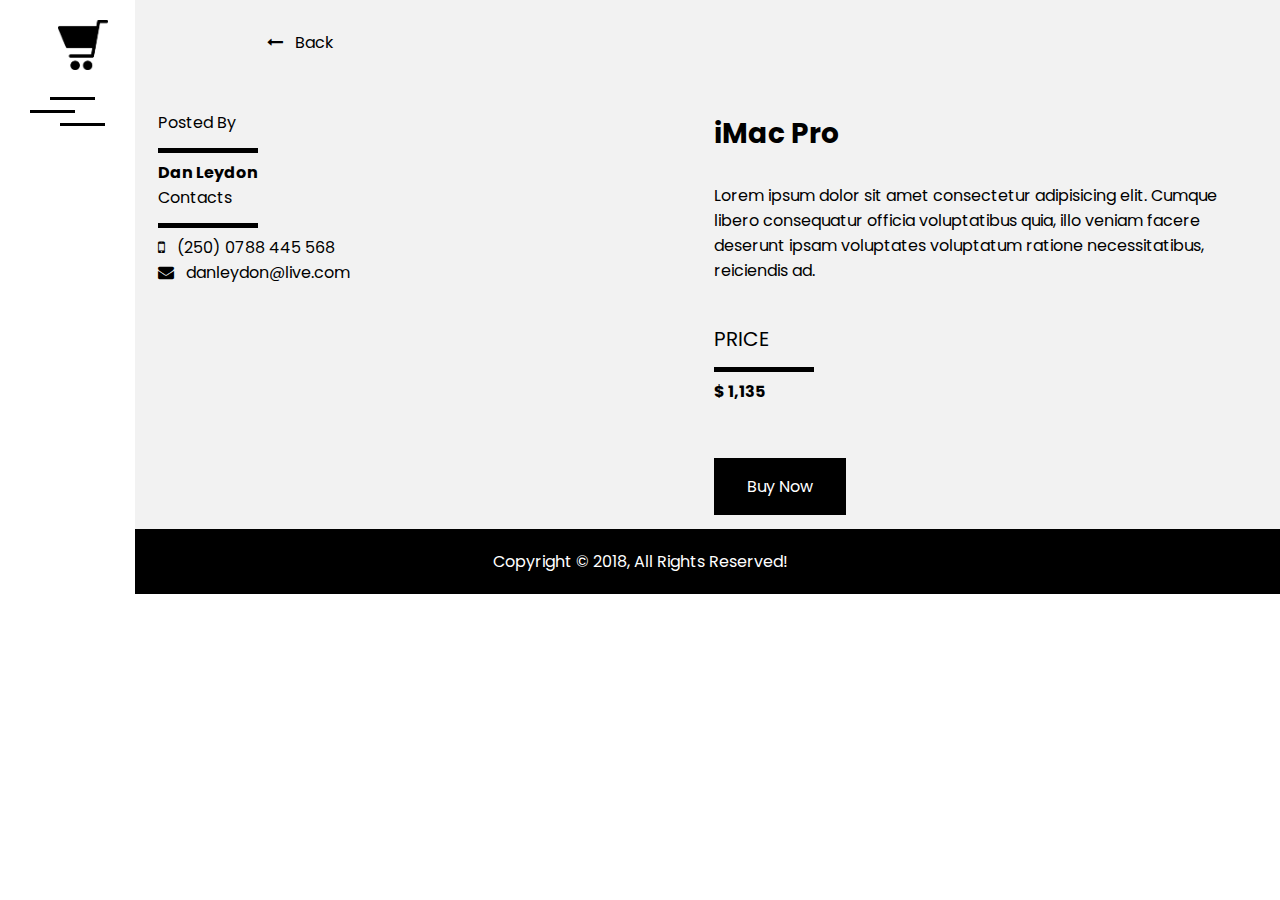
==== details.html @ 450b9222 "First Commit" ====
<!DOCTYPE html>
<html>

<head>
    <meta charset="utf-8" />
    <meta http-equiv="X-UA-Compatible" content="IE=edge">
    <title>ShopClub | Home</title>
    <link href="https://fonts.googleapis.com/css?family=Noto+Serif+KR:500|Poppins" rel="stylesheet">

    <link rel="stylesheet" href="https://use.fontawesome.com/releases/v5.3.1/css/all.css" integrity="sha384-mzrmE5qonljUremFsqc01SB46JvROS7bZs3IO2EmfFsd15uHvIt+Y8vEf7N7fWAU"
        crossorigin="anonymous">
    <link rel="stylesheet" href="https://cdnjs.cloudflare.com/ajax/libs/font-awesome/4.7.0/css/font-awesome.min.css">
    <meta name="viewport" content="width=device-width, initial-scale=1,maximum-scale=1,user-scalable=no">

    <link rel="stylesheet" href="./css/style.css">
    <script src="https://cdnjs.cloudflare.com/ajax/libs/gsap/2.0.2/TweenMax.min.js"></script>
</head>

<body>
    <div id="side-menu">
        <div class="nav-header container">
            <h4>Menu</h4>
            <div class="close">
                <div class="line line-1"></div>
                <div class="line line-half"></div>
                <div class="line line-3"></div>
            </div>
        </div>
        <nav class="container">
            <ul>
                <li><a href="">Home</a></li>
                <li><a href="">Categories</a></li>
                <li><a href="">Bucket</a></li>
                <li><a href="">Contact</a></li>
            </ul>
        </nav>
    </div>

    <main>
        <aside class="bg-light">
            <div class="hide-on-small">
                <div class="up-side">
                    <div class="logo">
                        <a href="#" class="link text-dark">
                            <img src="./img/shopclub-2.png" alt="">
                        </a>
                    </div>
                    <div class="toggle" id="open-menu">
                        <div class="wrapper">
                            <div class="line line-1"></div>
                            <div class="line line-half"></div>
                            <div class="line line-3"></div>
                        </div>
                    </div>
                </div>
                <div class="down-side">

                </div>
            </div>



        </aside>
        <div id="nav-mobile" class="show-on-small">
            <div class="wrapper">
                <div class="toggle mobile">
                    <div class="line line-1"></div>
                    <div class="line line-half"></div>
                    <div class="line line-3"></div>
                </div>
                <div class="logo">
                    <img src="./img/shopclub-2.png" alt="">
                </div>
            </div>
        </div>
        <section id="showcase">

            <div id="details">
                <div class="header">
                    <div class="back">
                        <a href="" class="link text-dark">
                            <i class="fa fa-long-arrow-left"></i> &nbsp; Back
                        </a>
                    </div>
                </div>

                <div class="detail-flex">
                    <div class="product-img">
                        <img src="https://images.pexels.com/photos/205316/pexels-photo-205316.png?auto=compress&cs=tinysrgb&h=350" alt="">
                        <div class="product-info">
                            <span class="product-subtitle">Posted By</span> <br>
                            <div class="underline"></div> <br>
                            <strong>Dan Leydon</strong>
                        </div>
                        <div class="product-info">
                            <span class="product-subtitle">Contacts</span> <br>
                            <div class="underline"></div> <br>
                            <strong><i class="fa fa-mobile"></i></strong> &nbsp; (250) 0788 445 568 <br>
                            <strong><i class="fa fa-envelope"></i></strong> &nbsp; danleydon@live.com <br>
                        </div>
                    </div>
                    <div class="product-detail">
                        <h3 class="product-title">iMac Pro</h3>
                        <p class="product-desc">
                            Lorem ipsum dolor sit amet consectetur adipisicing elit. Cumque libero consequatur officia voluptatibus quia, illo veniam
                            facere deserunt ipsam voluptates voluptatum ratione necessitatibus, reiciendis ad.
                        </p>
                        <br>
                        <div class="product-info">
                            <span class="product-subtitle">Price</span> <br>
                            <div class="underline"></div> <br>
                            <strong class="price">$ 1,135</strong>
                        </div>

                        <br><br>
                        <a href="" class="btn bg-dark">Buy Now</a>
                    </div>
                </div>
            </div>

        </section>
    </main>
    <footer class="bg-dark">
        <div class="container text-center text-light">
            Copyright &copy; 2018, All Rights Reserved!
        </div>
    </footer>

    <script src="https://cdnjs.cloudflare.com/ajax/libs/jquery/3.3.1/jquery.min.js"></script>
    <script src="./js/main.js"></script>
</body>

</html>
---- css/style.css ----
.container {
  margin: auto 10%;
  padding: 20px;
}
.btn {
  text-decoration: none;
  padding: 1rem 2rem;
  color: #fff;
  background: #000;
}
.text-light {
  color: #fff;
}
.text-light.link:hover {
  color: #333;
  transition: 0.5 ease-out;
}
.text-dark {
  color: #000;
}
.text-dark.link:hover {
  color: #333;
}
.bg-dark {
  background: #000;
}
.bg-light {
  background: #fff;
}
.link {
  text-decoration: none;
}
.bg-overlay {
  background: rgba(0, 0, 0, 0.5);
}
.light-overlay {
  background: rgba(0, 0, 0, 0.4);
}
.align-right {
  text-align: right;
  position: relative;
  bottom: 0;
  right: 0;
}
.text-center {
  text-align: center;
}
.align-center {
  margin: auto 50%;
}
.m-top {
  margin-top: 20px;
  display: block;
}
.underline {
  display: inline-block;
  width: 100px;
  height: 5px;
  background: #000;
}
.profuct-info {
  margin: auto 10%;
}
.logo img {
  width: 50px;
  height: 50px;
  position: relative;
  left: 40%;
}
.toggle {
  margin: auto 10%;
}
.toggle i.fa {
  font-weight: 100;
}
.line {
  width: 55px;
  height: 2;
  background: #000;
  margin-bottom: 15px;
}
#side-menu {
  position: fixed;
  top: 0;
  left: 0;
  width: 100vw;
  height: 100vh;
  background: #000;
  color: #fff;
  z-index: 10;
  width: 0;
  transition: 0.5s ease-out;
  overflow-x: hidden;
}
#side-menu.active {
  width: 100%;
}
#side-menu .nav-header {
  text-align: center;
  padding: 10px;
  border-bottom: 1px solid #fff;
}
#side-menu .nav-header h4 {
  font-size: 40px;
  text-transform: uppercase;
}
#side-menu nav {
  text-align: center;
}
#side-menu nav ul {
  list-style: none;
}
#side-menu nav ul li {
  margin-bottom: 25px;
}
#side-menu nav ul li a {
  text-decoration: none;
  color: #fff;
  text-transform: uppercase;
  transition: 0.5s ease-out;
  font-size: 30px;
}
#side-menu nav ul li a:hover {
  color: #333;
}
.toggle {
  width: 55px;
  height: 55px;
  padding: 20px;
  background: transparent;
  cursor: pointer;
}
.toggle.mobile .line {
  width: 30px;
}
.toggle.mobile .line.line-half {
  transform: translateX(-10px);
}
.toggle.mobile .line.line-3 {
  transform: translateX(10px);
}
.toggle .line {
  width: 45px;
  height: 3px;
  background: #000;
  margin-bottom: 10px;
}
.toggle .line.line-half {
  transform: translateX(-20px);
}
.toggle .line.line-3 {
  transform: translateX(10px);
}
.close {
  background: transparent;
  cursor: pointer;
  position: relative;
  left: 95%;
  top: 10%;
}
.close .line {
  width: 45px;
  height: 3px;
  background: #fff;
  margin-bottom: 10px;
}
.close .line.line-half {
  opacity: 0;
}
.close .line.line-1 {
  transform: rotate(45deg) translate(10px, 10px);
  width: 45px;
}
.close .line.line-3 {
  transform: rotate(-45deg) translate(10px, -10px);
  width: 45px;
}
body {
  font-family: "Poppins", sans-serif;
  margin: 0;
  padding: 0;
}
main {
  display: flex;
}
main aside {
  flex-basis: 10vw;
  padding: 20px;
  position: fixed;
  height: 100vh;
  display: flex;
  z-index: 5;
  flex-direction: column;
}
main aside .down-side {
  margin-top: 30vh;
}
main section#showcase {
  flex-basis: 100vw;
  overflow: hidden;
  background: #f2f2f2;
}
main section#showcase .intro {
  width: 100%;
  height: 100vh;
  background: url(https://images.pexels.com/photos/292998/pexels-photo-292998.jpeg?auto=compress&cs=tinysrgb&h=350) no-repeat center / cover;
  display: grid;
  place-content: center;
}
main section#showcase .intro .intro-text a {
  text-align: right;
  margin-top: 20px;
}
main #collection {
  width: 100%;
  background: url(https://images.pexels.com/photos/432059/pexels-photo-432059.jpeg?auto=compress&cs=tinysrgb&h=350) no-repeat center / cover;
}
main #collection .overlay {
  padding: 20px;
  position: relative;
  top: 60%;
  left: 30%;
}
#products {
  position: relative;
}
#products .header h3 {
  text-align: center;
  text-transform: uppercase;
}
#products .products-grid {
  display: grid;
  grid-template-columns: repeat(3, 1fr);
  margin: auto 15%;
  grid-gap: 20px;
}
@media (max-width: 768px) {
  #products .products-grid {
    grid-template-columns: 1fr;
  }
}
#products .products-grid .product {
  position: relative;
  transition: 0.5s ease-out;
  overflow: hidden;
}
#products .products-grid .product:hover .product-caption {
  z-index: 2;
  transform: translate3d(0, 0, 0);
}
#products .products-grid .product img {
  width: 100%;
}
#products .products-grid .product .product-caption {
  position: absolute;
  background: rgba(0, 0, 0, 0.5);
  width: 100%;
  height: 100%;
  transform: translate3d(0, 100%, 0);
  z-index: -2;
  padding: 40px;
  transition: 0.5s ease-out;
  color: #fff;
}
#search {
  padding: 20px;
}
#search .search-form {
  position: relative;
  width: 80%;
}
#search .search-form form input[type="search"] {
  position: relative;
  width: 70%;
  height: 45px;
  border-radius: 5px;
  transition: 0.5s ease-out;
  border: 1px solid #000;
  outline: none;
  font-family: "Poppins", sans-serif;
}
#search .search-form form input[type="search"]:focus {
  border: 1px solid #333;
}
#search .search-form form input[type="submit"] {
  display: inline-block;
  margin-top: 20px;
  border-radius: 10px;
  outline: none;
  border: 1px solid #000;
  font-family: "Poppins", sans-serif;
  transition: 0.5s ease-out;
  cursor: pointer;
}
#search .search-form form input[type="submit"]:hover {
  background: #fff;
  color: #000;
}
#details {
  padding: 30px;
  margin-left: 10%;
}
@media (max-width: 768px) {
  #details {
    margin: 0;
  }
  #details .detail-flex .product-img img {
    position: relative;
    height: 400px;
    width: 70%;
  }
}
#details .header {
  margin-bottom: 30px;
}
#details .header .back {
  margin-left: 10%;
}
#details .detail-flex {
  display: grid;
  grid-template-columns: repeat(2, 1fr);
  grid-gap: 20px;
}
@media (max-width: 768px) {
  #details .detail-flex {
    grid-template-columns: 1fr;
    position: relative;
    width: 80%;
    margin: 0;
  }
}
#details .detail-flex .product-detail .product-title {
  font-size: 28px;
}
#details .detail-flex .product-detail .product-info {
  display: block;
  margin-bottom: 20px;
}
#details .detail-flex .product-detail .product-info .product-subtitle {
  font-size: 20px;
  text-transform: uppercase;
}
#details .detail-flex .product-detail .btn {
  border: 1px solid #000;
}
#details .detail-flex .product-detail .btn:hover {
  background: #fff;
  color: #000;
}
@media (max-width: 768px) {
  aside {
    display: none;
  }
  main {
    display: block;
  }
  main aside {
    flex-basis: 50px;
    position: static;
    height: 50px;
    flex-direction: row;
  }
  main aside .up-slide {
    display: flex;
    flex-direction: row;
  }
  main section {
    overflow: scroll;
  }
  main #nav-mobile {
    display: block;
    height: 45px;
    width: 100vw;
    transform: translateY(-80px);
  }
  main #nav-mobile .wrapper {
    transform: translateX(-15px);
    margin: auto 10%;
    display: flex;
    justify-content: space-between;
  }
  .hide-on-small {
    display: none;
  }
  .detail-flex {
    grid-template-columns: 1fr;
  }
  .products-grid {
    grid-template-columns: 1fr;
  }
}
@media (min-width: 769px) {
  .show-on-small {
    display: none;
  }
}
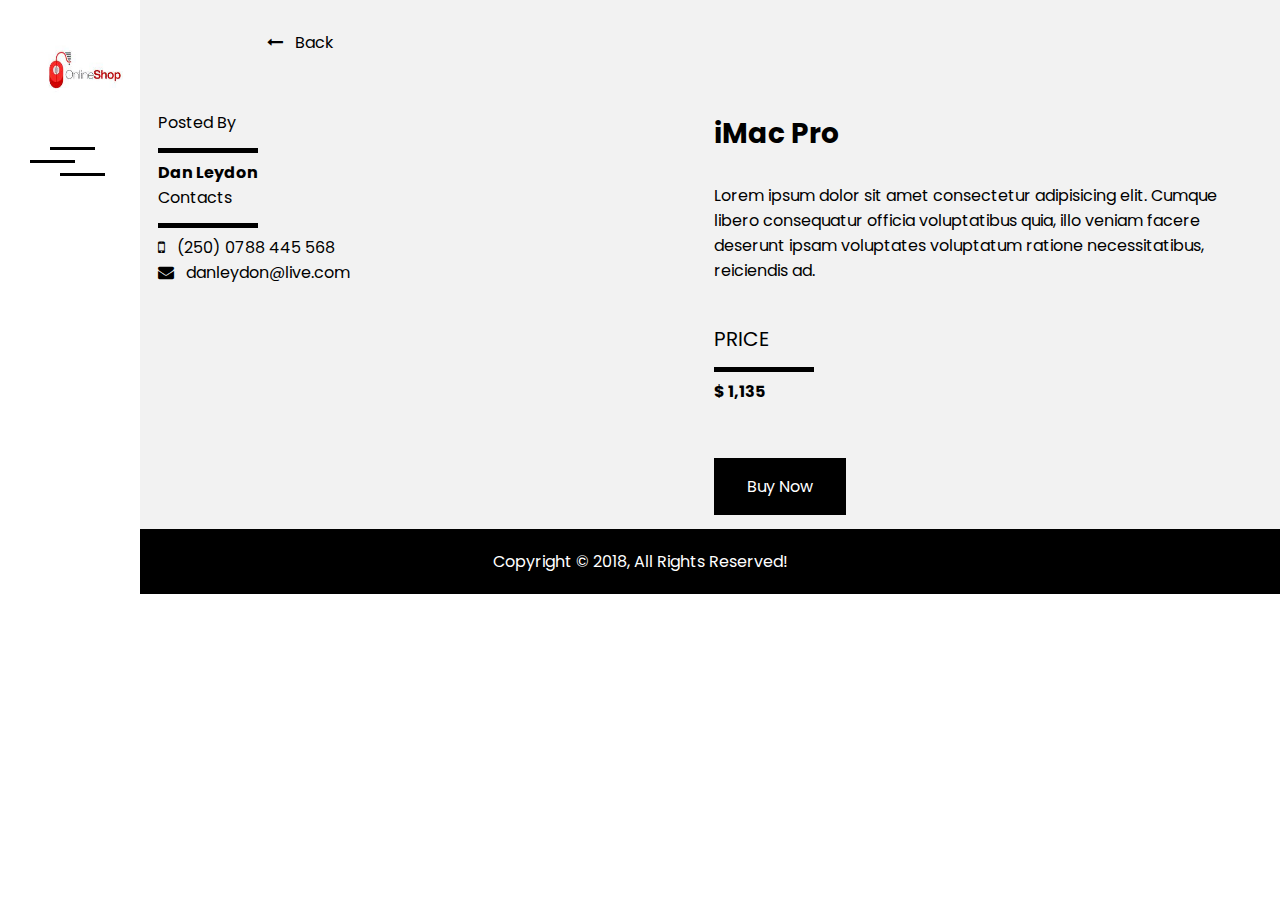
==== commit 29f37c96: "Added register" ====
--- a/details.html
+++ b/details.html
@@ -42,7 +42,8 @@
                 <div class="up-side">
                     <div class="logo">
                         <a href="#" class="link text-dark">
-                            <img src="./img/shopclub-2.png" alt="">
+                            <img src="[data-uri]"
+                                alt="">
                         </a>
                     </div>
                     <div class="toggle" id="open-menu">
@@ -69,7 +70,8 @@
                     <div class="line line-3"></div>
                 </div>
                 <div class="logo">
-                    <img src="./img/shopclub-2.png" alt="">
+                    <img src="[data-uri]"
+                        alt="">
                 </div>
             </div>
         </div>
@@ -78,7 +80,7 @@
             <div id="details">
                 <div class="header">
                     <div class="back">
-                        <a href="" class="link text-dark">
+                        <a href="index.html" class="link text-dark">
                             <i class="fa fa-long-arrow-left"></i> &nbsp; Back
                         </a>
                     </div>
@@ -86,7 +88,8 @@
 
                 <div class="detail-flex">
                     <div class="product-img">
-                        <img src="https://images.pexels.com/photos/205316/pexels-photo-205316.png?auto=compress&cs=tinysrgb&h=350" alt="">
+                        <img src="https://images.pexels.com/photos/205316/pexels-photo-205316.png?auto=compress&cs=tinysrgb&h=350"
+                            alt="">
                         <div class="product-info">
                             <span class="product-subtitle">Posted By</span> <br>
                             <div class="underline"></div> <br>
@@ -102,7 +105,8 @@
                     <div class="product-detail">
                         <h3 class="product-title">iMac Pro</h3>
                         <p class="product-desc">
-                            Lorem ipsum dolor sit amet consectetur adipisicing elit. Cumque libero consequatur officia voluptatibus quia, illo veniam
+                            Lorem ipsum dolor sit amet consectetur adipisicing elit. Cumque libero consequatur officia
+                            voluptatibus quia, illo veniam
                             facere deserunt ipsam voluptates voluptatum ratione necessitatibus, reiciendis ad.
                         </p>
                         <br>
--- a/css/style.css
+++ b/css/style.css
@@ -58,14 +58,29 @@
   height: 5px;
   background: #000;
 }
+.underline.light {
+  background: #fff;
+}
 .profuct-info {
   margin: auto 10%;
 }
 .logo img {
-  width: 50px;
-  height: 50px;
-  position: relative;
-  left: 40%;
+  width: 100px;
+  height: 100px;
+  position: relative;
+  left: 15%;
+}
+.auth-side {
+  display: block;
+}
+.auth-side a {
+  display: inline-block;
+  margin-bottom: 20px;
+  position: relative;
+  width: 100%;
+}
+.m-bottom {
+  margin-bottom: 30px;
 }
 .toggle {
   margin: auto 10%;
@@ -97,12 +112,18 @@
 }
 #side-menu .nav-header {
   text-align: center;
-  padding: 10px;
-  border-bottom: 1px solid #fff;
 }
 #side-menu .nav-header h4 {
   font-size: 40px;
   text-transform: uppercase;
+}
+@media (max-width: 768px) {
+  #side-menu .nav-header h4 {
+    font-size: 30px;
+  }
+}
+#side-menu .nav-header .close {
+  padding-bottom: 10px;
 }
 #side-menu nav {
   text-align: center;
@@ -119,6 +140,11 @@
   text-transform: uppercase;
   transition: 0.5s ease-out;
   font-size: 30px;
+}
+@media (max-width: 768px) {
+  #side-menu nav ul li a {
+    font-size: 25px;
+  }
 }
 #side-menu nav ul li a:hover {
   color: #333;
@@ -185,6 +211,7 @@
 }
 main aside {
   flex-basis: 10vw;
+  max-width: 10vw;
   padding: 20px;
   position: fixed;
   height: 100vh;
@@ -229,6 +256,7 @@
   text-transform: uppercase;
 }
 #products .products-grid {
+  margin-bottom: 20px;
   display: grid;
   grid-template-columns: repeat(3, 1fr);
   margin: auto 15%;
@@ -248,12 +276,16 @@
   z-index: 2;
   transform: translate3d(0, 0, 0);
 }
+#products .products-grid .product:hover img {
+  transform: scale(0.9);
+}
 #products .products-grid .product img {
   width: 100%;
+  transition: 0.5s ease-out;
 }
 #products .products-grid .product .product-caption {
   position: absolute;
-  background: rgba(0, 0, 0, 0.5);
+  background: rgba(0, 0, 0, 0.75);
   width: 100%;
   height: 100%;
   transform: translate3d(0, 100%, 0);
@@ -264,6 +296,9 @@
 }
 #search {
   padding: 20px;
+}
+#search .back {
+  margin: auto 10%;
 }
 #search .search-form {
   position: relative;
@@ -351,11 +386,22 @@
   aside {
     display: none;
   }
+  .show-on-small .auth-side {
+    display: flex;
+    transform: translateY(35px);
+  }
+  .show-on-small .auth-side a {
+    margin-right: 30px;
+  }
+  .show-on-small .auth-side a i.fa {
+    font-size: 25px;
+  }
   main {
     display: block;
   }
   main aside {
     flex-basis: 50px;
+    max-height: 50px;
     position: static;
     height: 50px;
     flex-direction: row;
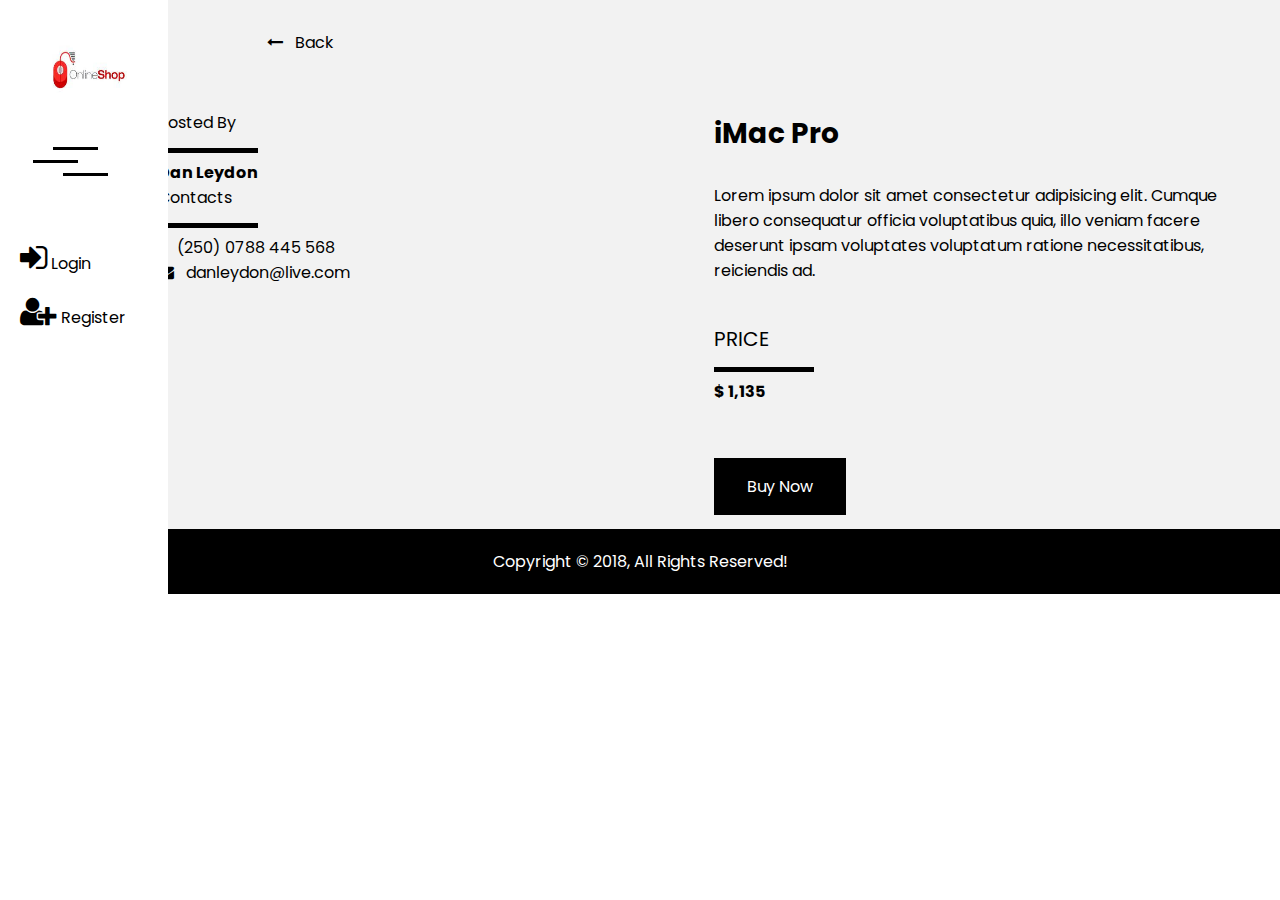
==== commit c5b7a0b5: "Adding register and Login pages" ====
--- a/details.html
+++ b/details.html
@@ -54,6 +54,14 @@
                         </div>
                     </div>
                 </div>
+                <div class="auth-side">
+                    <a href="login.html" class="link text-dark">
+                        <i class="fa fa-sign-in fa-2x"></i> Login
+                    </a>
+                    <a href="register.html" class="link text-dark">
+                        <i class="fa fa-user-plus fa-2x"></i> Register
+                    </a>
+                </div>
                 <div class="down-side">
 
                 </div>
@@ -68,6 +76,14 @@
                     <div class="line line-1"></div>
                     <div class="line line-half"></div>
                     <div class="line line-3"></div>
+                </div>
+                <div class="auth-side">
+                    <a href="login.html" class="link text-dark">
+                        <i class="fa fa-sign-in"></i>
+                    </a>
+                    <a href="register.html" class="link text-dark">
+                        <i class="fa fa-user-plus"></i>
+                    </a>
                 </div>
                 <div class="logo">
                     <img src="[data-uri]"
--- a/css/style.css
+++ b/css/style.css
@@ -219,6 +219,9 @@
   z-index: 5;
   flex-direction: column;
 }
+main aside .auth-side {
+  margin-top: 20px;
+}
 main aside .down-side {
   margin-top: 30vh;
 }
@@ -229,8 +232,8 @@
 }
 main section#showcase .intro {
   width: 100%;
-  height: 100vh;
-  background: url(https://images.pexels.com/photos/292998/pexels-photo-292998.jpeg?auto=compress&cs=tinysrgb&h=350) no-repeat center / cover;
+  height: 80vh;
+  background: url(https://images.pexels.com/photos/994517/pexels-photo-994517.jpeg?auto=compress&cs=tinysrgb&h=350) no-repeat center / cover;
   display: grid;
   place-content: center;
 }
@@ -285,7 +288,7 @@
 }
 #products .products-grid .product .product-caption {
   position: absolute;
-  background: rgba(0, 0, 0, 0.75);
+  background: rgba(0, 0, 0, 0.85);
   width: 100%;
   height: 100%;
   transform: translate3d(0, 100%, 0);
@@ -293,6 +296,10 @@
   padding: 40px;
   transition: 0.5s ease-out;
   color: #fff;
+}
+#products .products-grid .product .product-caption strong {
+  text-transform: uppercase;
+  font-weight: 100;
 }
 #search {
   padding: 20px;
@@ -382,6 +389,95 @@
   background: #fff;
   color: #000;
 }
+#login {
+  margin: auto 10%;
+}
+#login .header h2 {
+  text-transform: uppercase;
+}
+#login .form-wrapper {
+  position: relative;
+  left: 25%;
+  max-width: 400px;
+  padding: 20px;
+}
+@media (max-width: 768px) {
+  #login .form-wrapper {
+    left: 0;
+  }
+}
+#login .form-wrapper form {
+  position: relative;
+}
+#login .form-wrapper form .field {
+  position: relative;
+  width: 100%;
+  margin-bottom: 15px;
+}
+#login .form-wrapper form .field input[type="text"],
+#login .form-wrapper form .field input[type="password"] {
+  position: relative;
+  height: 35px;
+  width: 100%;
+  border-radius: 5px;
+  border: 1px solid #333;
+  outline: none;
+  font-family: "Poppins", sans-serif;
+  padding: 5px;
+}
+#login .form-wrapper form .field input[type="submit"] {
+  padding: 1rem 2rem;
+  background: #000;
+  color: #fff;
+  border: none;
+  outline: none;
+  font-family: "Poppins", sans-serif;
+}
+#register {
+  margin: auto 10%;
+}
+#register .header h2 {
+  text-transform: uppercase;
+}
+#register .form-wrapper {
+  position: relative;
+  left: 25%;
+  max-width: 400px;
+  padding: 20px;
+}
+@media (max-width: 768px) {
+  #register .form-wrapper {
+    left: 0%;
+  }
+}
+#register .form-wrapper form {
+  position: relative;
+}
+#register .form-wrapper form .field {
+  position: relative;
+  width: 100%;
+  margin-bottom: 15px;
+}
+#register .form-wrapper form .field input[type="text"],
+#register .form-wrapper form .field input[type="password"],
+#register .form-wrapper form .field input[type="email"] {
+  position: relative;
+  height: 35px;
+  width: 100%;
+  border-radius: 5px;
+  border: 1px solid #333;
+  outline: none;
+  font-family: "Poppins", sans-serif;
+  padding: 5px;
+}
+#register .form-wrapper form .field input[type="submit"] {
+  padding: 1rem 2rem;
+  background: #000;
+  color: #fff;
+  border: none;
+  outline: none;
+  font-family: "Poppins", sans-serif;
+}
 @media (max-width: 768px) {
   aside {
     display: none;
